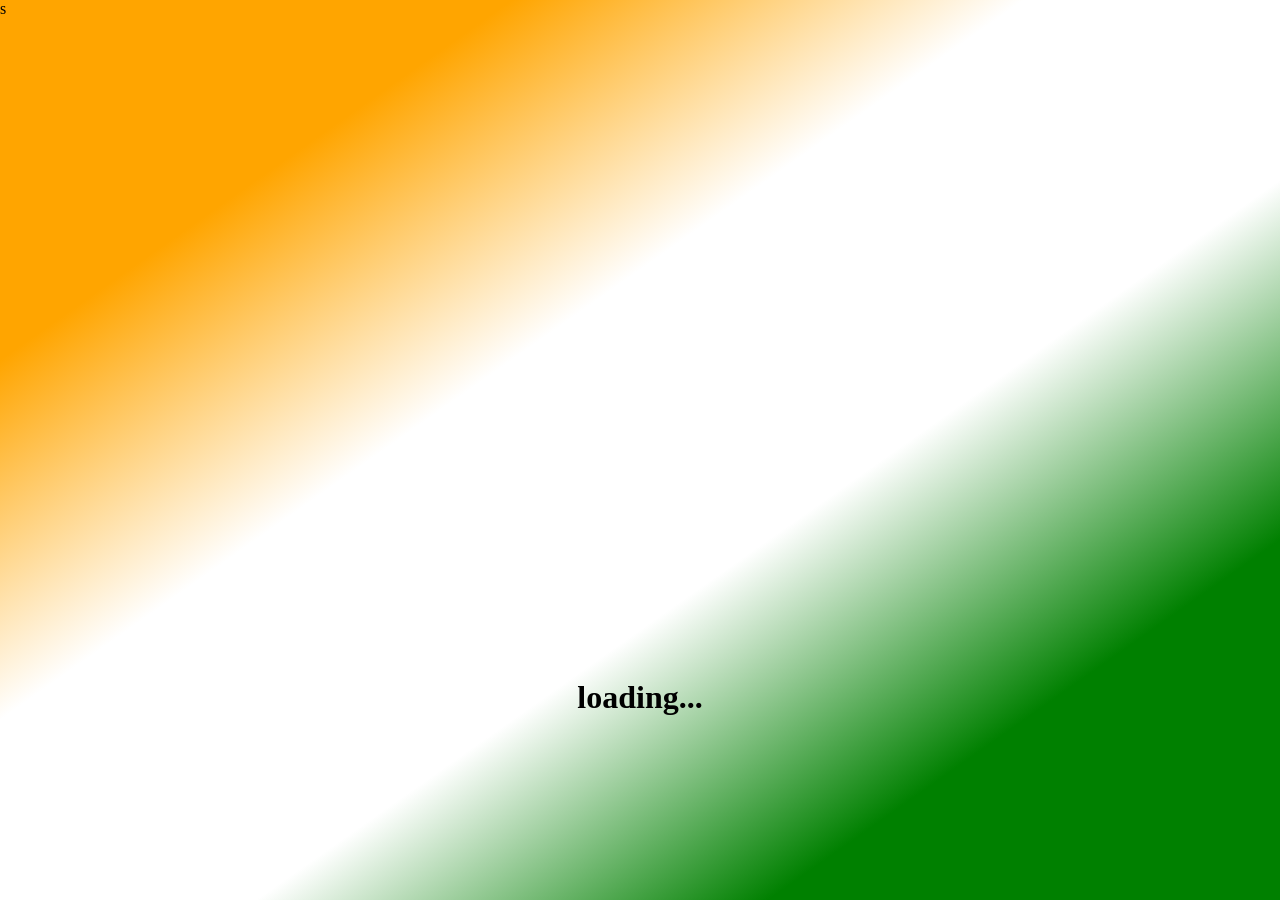
==== Loadingpage.html @ 00867758 "Add files via upload" ====
<!DOCTYPE html>
<html lang="en">
<head>
    <meta charset="UTF-8">
    <meta http-equiv="X-UA-Compatible" content="IE=edge">
    <meta name="viewport" content="width=device-width, initial-scale=1.0">
    <title>Chat App</title>
    <link rel="stylesheet" href="style.css">
    <script src="chat.js"></script>
</head>s
<body>
  <center>  
<h1 id="loading">loading...</h1>
</center>
</body>
</html>
---- style.css ----
html, body
{
  height: 100%;
  margin: 0;
}

body
{
background-image: linear-gradient(to left top, green, green, white, white, orange , orange);
}

.header
{
	color: red;font-family: 'Yeon Sung';font-size: 45px;letter-spacing: 10px;margin-top: 80px;
}
.header img
{
	width: 80px;margin-left: -15px;
}

.login_div
{
	background: rgba(255,255,255,0.8);float: none;border-radius: 15px;
}

.logo
{
	width: 80px;margin-top: 30px;border-radius: 40px;
}

#login_button
{
	width: 80%;border-radius: 15px;
}

.room_name
{
	cursor: pointer;
	font-size: 20px;
}


#logout
{
	font-size: 20px; float: right;
}


#output
{
	padding: 10px; width:80%;background: rgba(255,255,255,0.8);border-radius: 15px;
}

.input_div_room_page
{
	width: 80%;
}

.input_div label
{
	color: blue;font-size: 20px;
}


.input_div_message_page
{
	position: fixed;bottom: 0px;width: 100%;background: rgba(255,255,255,0.8);
}
.input_div_message_page label
{
	color: blue;
}
.input_div_message_page #msg
{
	width: 80%;
}
.input_div_message_page button
{
	margin-top: 15px;
	width: 50%; 
}
.color_white
{
	color: white
}

.user_tick
{
	width:20px;
}
.message_h4
{
	padding-left:5px;color:grey;
}

#loading{
	padding-top: 50%;

}
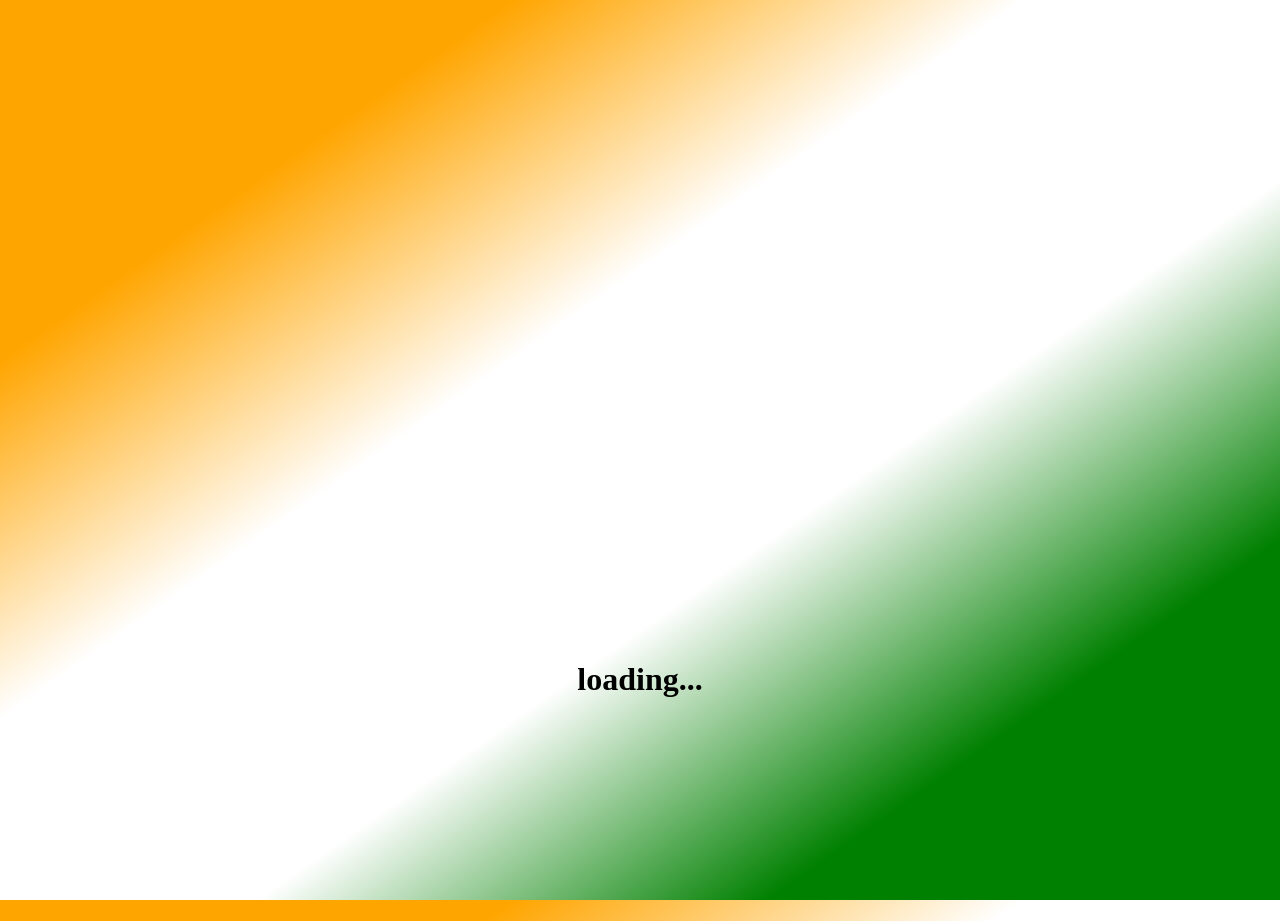
==== commit 16aa67dd: "Add files via upload" ====
--- a/Loadingpage.html
+++ b/Loadingpage.html
@@ -1,13 +1,10 @@
 <!DOCTYPE html>
 <html lang="en">
 <head>
-    <meta charset="UTF-8">
-    <meta http-equiv="X-UA-Compatible" content="IE=edge">
-    <meta name="viewport" content="width=device-width, initial-scale=1.0">
     <title>Chat App</title>
     <link rel="stylesheet" href="style.css">
     <script src="chat.js"></script>
-</head>s
+</head>
 <body>
   <center>  
 <h1 id="loading">loading...</h1>
